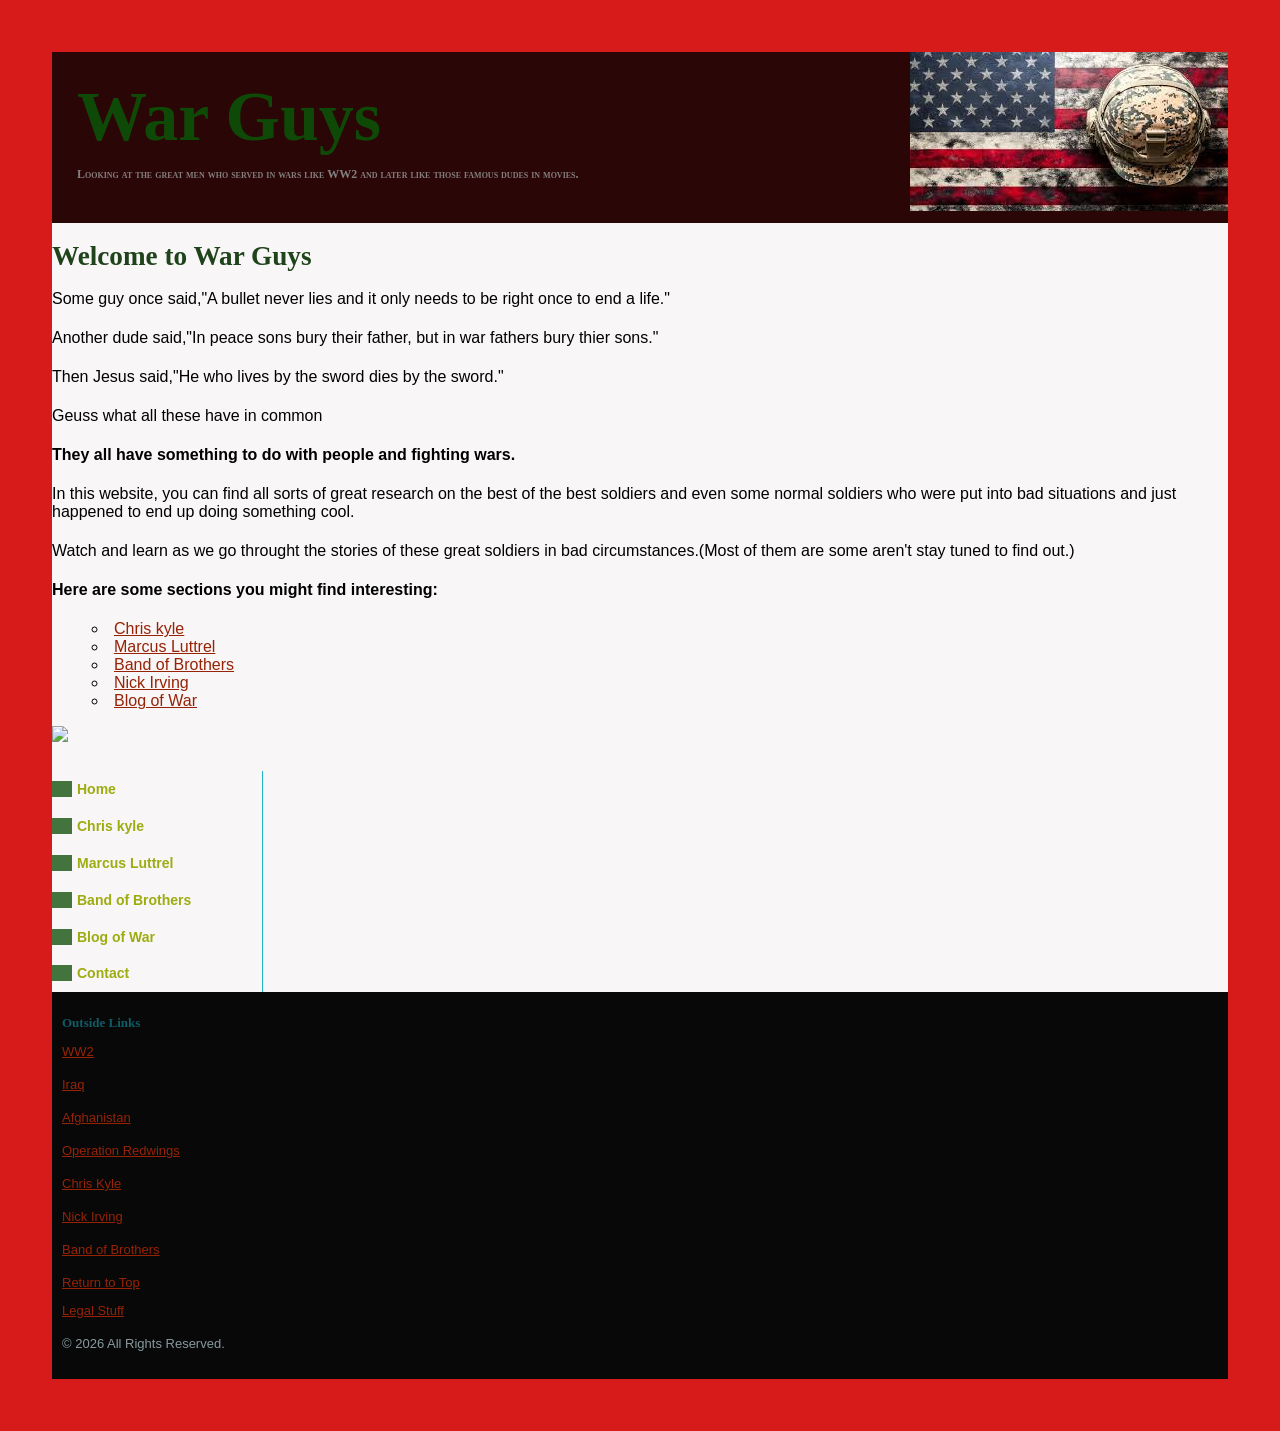
==== index.html @ da4ca28e "Add files via upload" ====
<!DOCTYPE html>
<html>
    <head>

        <meta charset="utf-8" />
        <title>War Guys</title>
        <meta name="description" content="Iraq War stuff" />
        <meta name="keywords" content="iraq, iraq war, american sniper, lone survivor, chris kyle, marcuss lutrell" />
        <meta name="author" content="Redneck Almighty" />
        <meta name="copyright" content="War Man, Inc."  />
        <meta name="rating" content="general" />

           <link href="SiteStyle/global.css" rel="stylesheet">
           <link rel="icon" type="image/jpg" href="PagePhotos/flag.jpg">
</head>
        

        <body>
        <div id="edges">

            <div id="banner">
                <H1>  War Guys </H1>
                <H2> Looking at the great men who served in wars like WW2 and later like those famous dudes in movies. </H2>
            </div> <!-- end of banner -->

            <div id="main_content">
                <h1>Welcome to War Guys</h1>
                <p>Some guy once said,"A bullet never lies and it only needs to be right once to end a life."</p>
                <p>Another dude said,"In peace sons bury their father, but in war fathers bury thier sons."</p>
                <p>Then Jesus said,"He who lives by the sword dies by the sword."</p>
                <p>Geuss what all these have in common</p>
                <p><strong>They all have something to do with people and fighting wars.</strong></p>
                <p>In this website, you can find all sorts of great research on the best of the best soldiers and even some normal soldiers who were put into bad situations and just happened to end up doing something cool.</p>
                <p>Watch and learn as we go throught the stories of these great soldiers in bad circumstances.(Most of them are some aren't stay tuned to find out.)</p>
                <p><strong>Here are some sections you might find interesting:</strong></p>
                <ol>
                    <li><a href="AmericanSniper.html">Chris kyle</a></li>
                    <li><a href="LoneSurvivor.html">Marcus Luttrel</a></li>
                    <li><a href="BandOfBrothers.html">Band of Brothers</a></li>
                    <li><a href="Reaper.html">Nick Irving</a></li>
                    <li><a href="blog.html">Blog of War</a></li>
                </ol>
                <img src="PagePhotos/flag.jpg">

                
            </div><!-- end of main content -->
            <div id="sidebar"> 
        <div id="navigation">
          <ul>
            <li><a href="index.html">Home</a></li>
            <li><a href="AmericanSniper.html">Chris kyle</a></li>
            <li><a href="LoneSurvivor.html">Marcus Luttrel</a></li>
            <li><a href="BandOfBrothers.html">Band of Brothers</a></li>
            <li><a href="blog.html">Blog of War</a></li>
            <li><a href="mailto:jbhumph1@gmail.com">Contact</a></li>
          </ul>
                    </div> <!-- end of navigation -->

                          

            </div> <!-- end of sidebar -->

            

            <div id="footer">
                
                <h3>Outside Links</h3>
   <p><a href="https://www.nationalww2museum.org/visit/museum-campus-guide/campaigns-courage/road-berlin?gad_source=1&gad_campaignid=85295513&gbraid=0AAAAADvXW89H_N55pH8omUgW-NbpZEjkC&gclid=Cj0KCQjwqPLOBhCiARIsAKRMPZoGFZ_3P99PBKbQm9L0b2OzoEicnI8ta_o_gtEzLi7Kwvm0ZRjj8SIaAlfcEALw_wcB"
         target="_blank">WW2</a></p>
   <p><a href="https://en.wikipedia.org/wiki/Iraq_War"
         target="_blank">Iraq</a></p>
   <p><a href="https://www.britannica.com/event/Afghanistan-War"
         target="_blank">Afghanistan</a></p>
    <p><a href="https://murphsealmuseum.org/operation-red-wings/"
         target="_blank">Operation Redwings</a></p>
    <p><a href="https://en.wikipedia.org/wiki/Chris_Kyle"
         target="_blank">Chris Kyle</a></p>
    <p><a href="https://www.thehistoryreader.com/military-history/nick-irving/"
         target="_blank">Nick Irving</a></p>
    <p><a href="https://taskandpurpose.com/culture/real-life-soldiers-band-of-brothers-ww2-easy-company/"
         target="_blank">Band of Brothers</a></p>     
                    <a href="#top">Return to Top</a> 
                    <p><a href="disclaimer.html">Legal Stuff</a></p>
                    <p>&copy; 2026 All Rights Reserved.</p>
            </div> <!-- end of footer -->

        </div> <!-- end of edges -->
        </body>
</html>
---- SiteStyle/global.css ----
@charset "utf-8";
/* CSS for Raptors Web Site  */

/* This rule will style the main page body  */


          

   body {
         background-color: rgb(215, 26, 26);     
       color: rgb(0, 0, 0);
       font-family: Gill Sans, sans-serif;
       font-size: 1em;   
       padding: 2px;
       margin: 25px;       
                               }

                               li {
   list-style-type: circle;
}

    /* headlines */
    h1, h2, h3 {
       font-family: "Times New Roman";
       font-weight: bold;
    }

    h1 {
        color: #1f431a;
        font-size: 1.7em;
    }

    h2 {
        color: #000000;
        font-size: 1.2em;
    }

    h3 {
    color: #105c65;
    font-size: 1em;
    }
    


     #edges {
              background-color: rgb(248, 246, 246);
              color: rgb(0, 0, 0);
              margin: 25px;
                background-image:url(background.jpg); 
                background-repeat:repeat-y;         
             }


     p  {
            padding-bottom:5px;
                             }
    /* hyperlink rules */
    a {
       color:#000000;
    } 


    a:link {
       color: rgb(150, 35, 6);
    }
    a:visited {
       color: rgb(2, 38, 3);
    }
    a:hover {
       color: rgb(253, 28, 4);
    }
      a:active {
       color: rgb(70, 29, 4);
    }
    /containers/

        #main_content
        {

            float: right;
            width: 20%;
            margin-top:25px;
            margin: right 10px;;

        }

        #main_content li {
   list-style-image: url(bullet.jpg);
   list-style-position: inside;
}

        #sidebar
        {

            float:left;
            margin-top:25px;
            margin-right:25px;
            color: #889A9C;
            font-size: small;
            font-variant: small-caps;
            line-height: 1.2;
            padding-right: 10px;
            border-right: 1px solid #1fb5c6;
            width: 200px;

        }

        #footer
        {

            clear:both;
            margin:0px;
            font-size: small;
            color: #889A9C;
            background-color: #080808;
            padding: 10px;

        }

        /* banner */
         #banner 
         {

         text-align: left;
         margin: 0px;
         padding: 0px;
         height: 171px;
         background-color: #2b0606;
         background-image: url(flag.jpg);
         background-repeat: no-repeat;
         background-position: top right;

         }

         #banner h1
         {

         color:#0f4908;
         margin:0;
         font-size: 70px;
         padding-left: 25px;
         padding-top: 25px;

         }

         #banner h2
         {

         color: #847f7f;
         border: 0;
         font-size: 12px;
         font-variant: small-caps;
         font-weight: bold;
         padding-left: 25px;
         
      }

      /* Navigation Bar */
#navigation ul {
   margin: 0px;
   padding: 0px;
   font-size: 14px;
   font-variant: normal;
}

#navigation li {
    list-style-type: none;
    font-weight: bold;
    padding-top: 10px;
    padding-bottom: 10px;
}

#navigation a {
    color:#9dac10;
    text-decoration: none;
    cursor: pointer;
    border-left-width: 20px;
    border-left-style: solid;
    border-left-color: #43743D;
    padding-left: 5px;
}

#navigation a:hover {
    color: #AD9676;
    text-decoration: none;
    border-bottom-width: 1px;
    border-bottom-style: solid;
    border-bottom-color: #AD9676;
    border-left-width: 1px;
    border-left-style: solid;
    border-left-color: #AD9676;
    padding-left: 5px;
}

/* photos */
.photo {
    text-align: center;
    float: right;
    width: 325px;
    margin-right: 15px;
    margin-left: 30px;
}

.photo p {
    font-size: 11px;
    font-weight: bold;
    margin-top: 0;
} 

.photo img {
   border-width: 10px;
   border-style: solid;
   border-color: #FFFFFF;
} 

/* tables */
table {
   border-collapse: collapse;
   width: 100%;
   clear: both;
   text-align: left;
}
td, th {
   border-style: solid;
   border-width: thin;
   border-color: #C6C5C5;
   padding: 5px;
   font-size: 0.8em;
}

th {    
   background-color: #C6C5C5;
   background-image: url(table.gif);
}

caption {
     color: #593F2E;
     font-size: 1.2em;
     border-bottom-width: 1px;
     border-bottom-style: solid;
     border-bottom-color: #593F2E;
     text-align: left;
     font-weight: bold;
     margin-bottom: 10px;
}
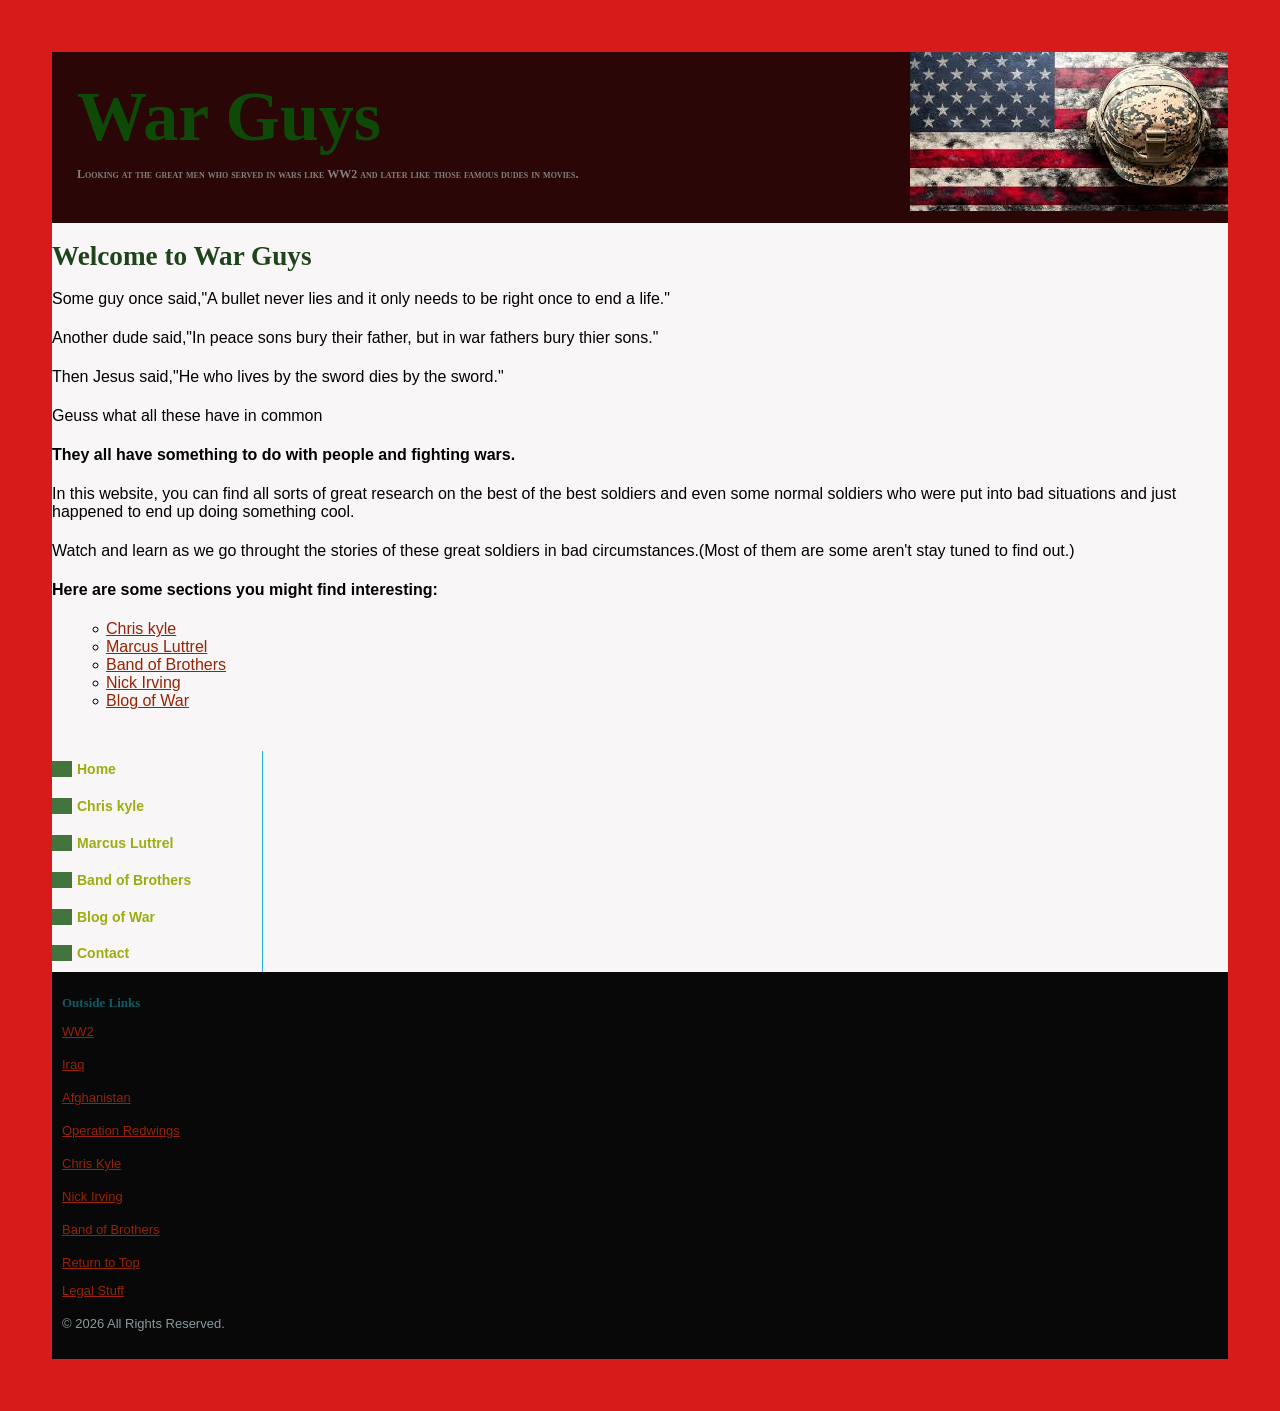
==== commit 02dec856: "line 43 of index.html" ====
--- a/index.html
+++ b/index.html
@@ -40,7 +40,6 @@
                     <li><a href="Reaper.html">Nick Irving</a></li>
                     <li><a href="blog.html">Blog of War</a></li>
                 </ol>
-                <img src="PagePhotos/flag.jpg">
 
                 
             </div><!-- end of main content -->
